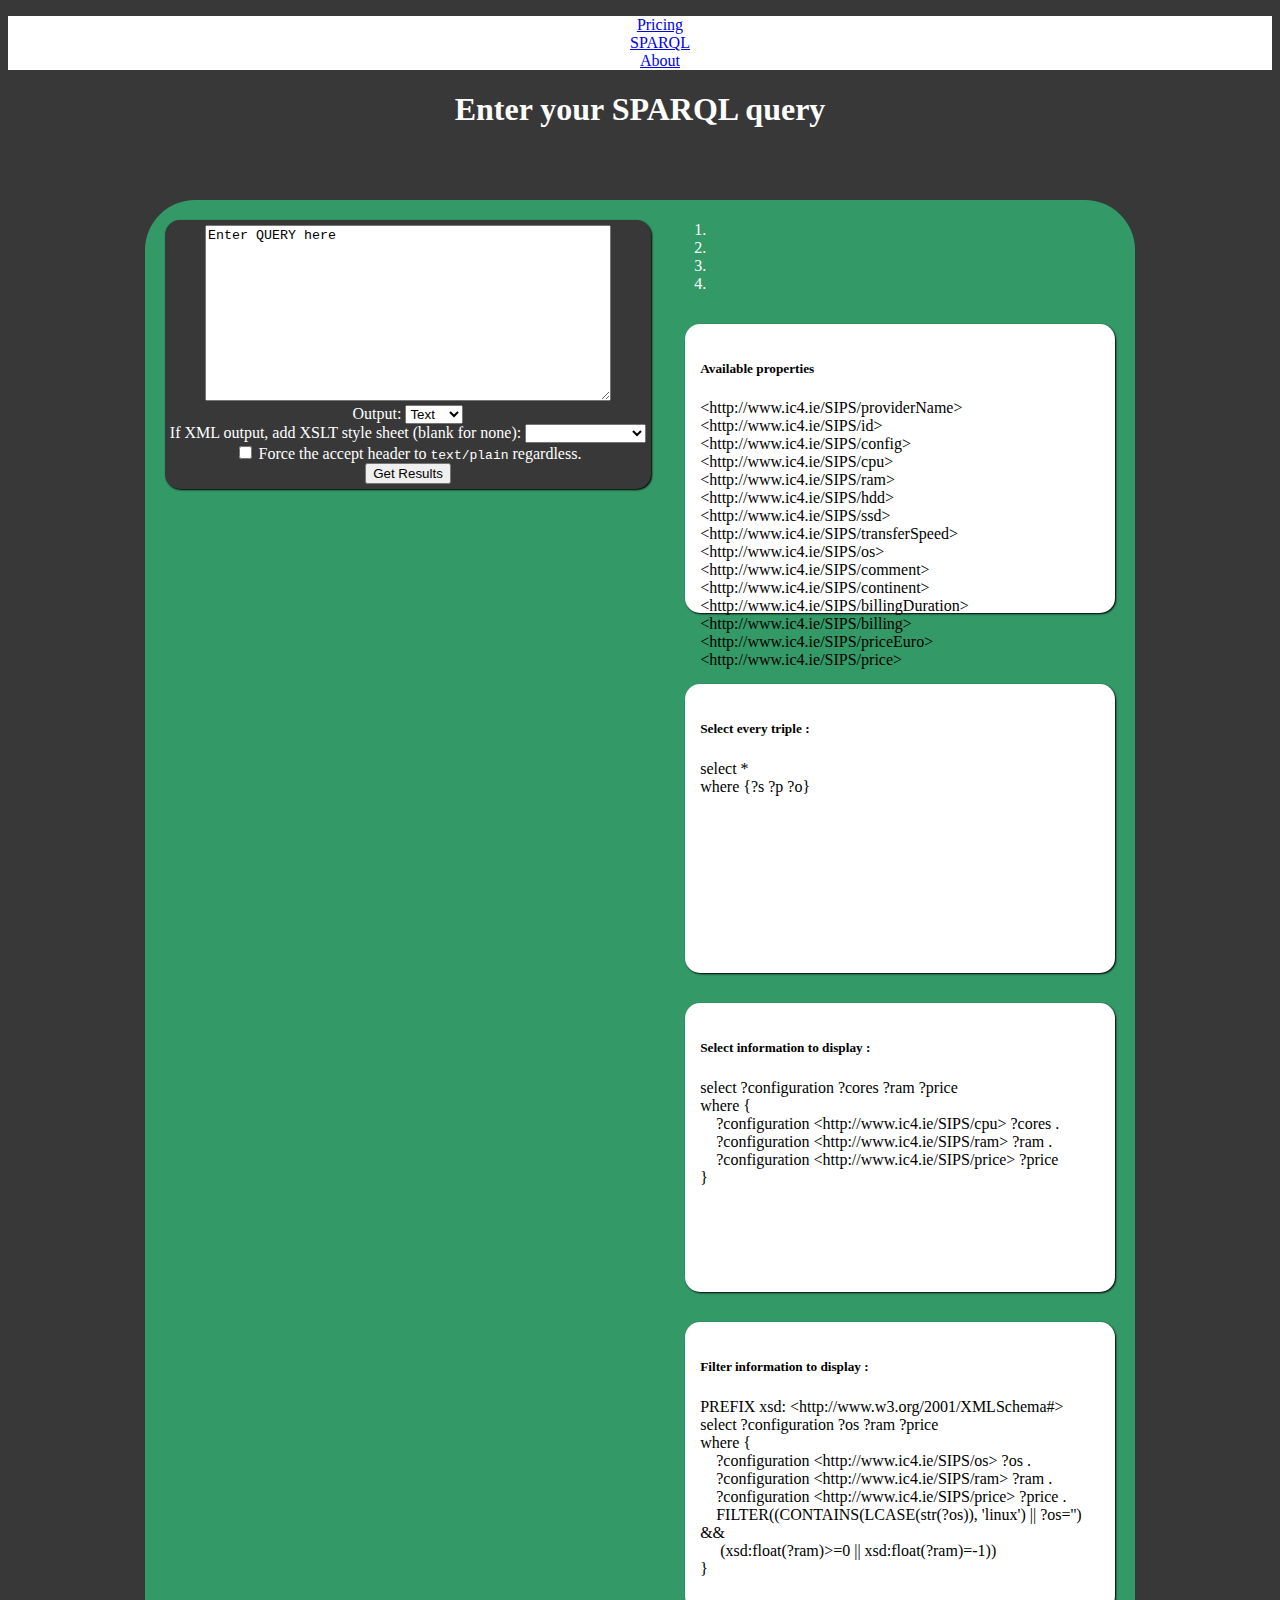
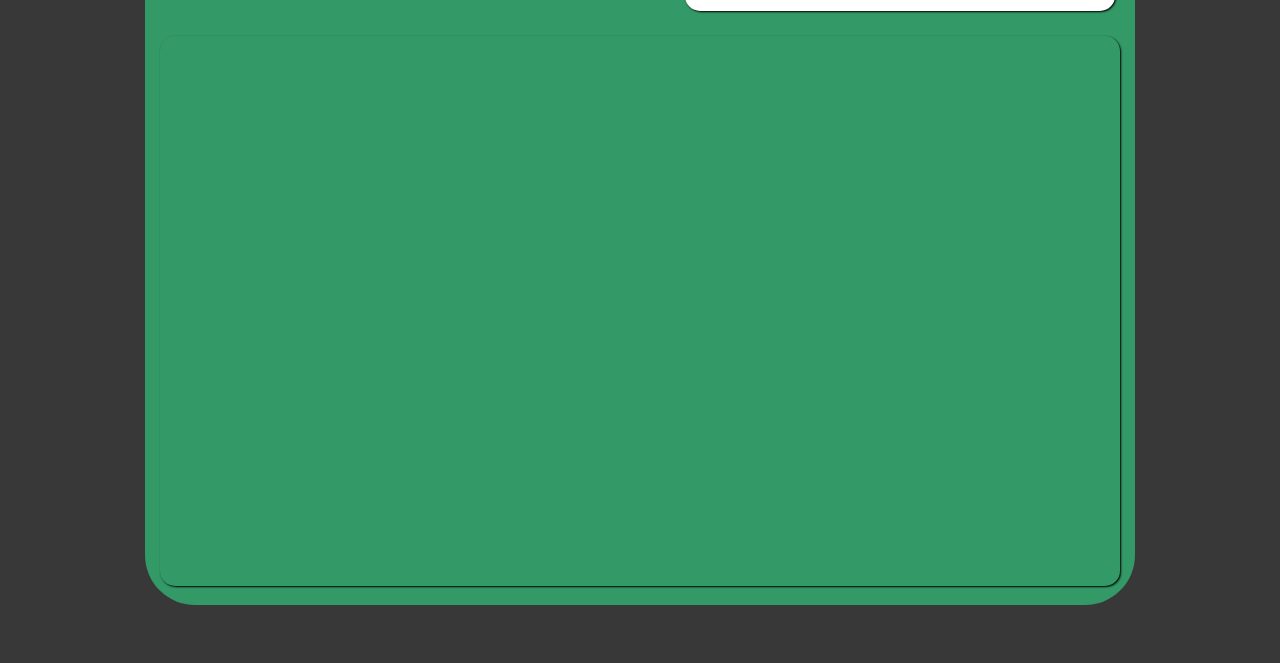
==== endpoint.html @ ef442758 "finished modal" ====
<!DOCTYPE html>
<html>
    <head>
	<meta name="viewport" content="width=device-width, initial-scale=1.0">
        <title>SIPS Endpoint</title>
		<link href="css/bootstrap.min.css" rel="stylesheet" media="screen">
		<link href="css/style.css" rel="stylesheet" media="screen">
    </head>
	<body onload="onLoad()">
		<script src="https://ajax.googleapis.com/ajax/libs/jquery/2.1.3/jquery.min.js"></script>
		<script src="js/bootstrap.min.js"></script>
		<script src="js/endpoint.js"></script>
		
		<ul class="nav nav-pills">
		  <li role="presentation"><a href="index.html">Pricing</a></li>
		  <li role="presentation" class="active"><a id="sparqlA" href="#">SPARQL</a></li>
		  <li role="presentation"><a id="buttonModal" href="#">About</a></li>
		</ul>
		
		<div id="aboutModal" class="modal">
		  <div class="modal-content">
			<div class="modal-header">
				<span id="closeModal" class="close">x</span>
				<h2 id="modal-title">About the Semantic IaaS Pricing Service</h2>
			</div>
			<p id="modal-text">
				Some independent sources provide an interface for comparing the prices and specifications of IaaS offerings across multiple cloud providers.<br/>
				However, these services are intended for consumption by human operators. SIPS, the <b>Semantic IaaS Pricing Service</b>, provides an online catalogue of IaaS offerings that updates itself automatically and can be queried using semantic web technologies such as SPARQL. For example, the service would allow the following query, expressed as SPARQL, to be answered: "what virtual machine offerings are available on an hourly basis in Europe", and the result would indicate available offerings, pricing and terms of usage.<br/>
				A microservice architecture is used where a proxy service is implemented for each available cloud provider. Web-crawlers with Selenium are also used. These are responsible for gathering up-to-date pricing and terms of service information using web scrapers. Semantic querying is implemented using the Jena open source semantic web framework.<br/>
				A web-front end is provided that allows users to consume the service using their web browsers.
			</p>
		  </div>
		</div>
		
		<h1> Enter your SPARQL query </h1>
		
		<div id="green-part">
			<div id="sliders">
				<form id="sparql-form" action="" method="GET" accept-charset="UTF-8" onsubmit="doSubmit();">
					<textarea name="query" cols="70" rows="10" style="width : 400px; height : 170px;" onfocus="if(this.value==this.defaultValue)this.value='';" onblur="if(this.value=='')this.value=this.defaultValue;">Enter QUERY here</textarea>
					<br>

					Output: <select name="output">
						<option value="text">Text</option>
						<option value="json">JSON</option>
						<option value="xml">XML</option>
						<option value="csv">CSV</option>
						<option value="tsv">TSV</option>
					</select>
					<br>
					If XML output, add XSLT style sheet (blank for none): 
					<select name="stylesheet">
						<option value=""></option>
						<option value="/xml-to-html.xsl">xml-to-html</option>
						<option value="/xml-to-html-links.xsl">xml-to-html-links</option>
						<option value="/xml-to-html-plain.xsl">xml-to-html-plain</option>
					</select>
					<br>
					<input name="force-accept" value="text/plain" type="checkbox">
					Force the accept header to <tt>text/plain</tt> regardless.
					<br>
					<input value="Get Results" type="submit">
				</form>
			</div>
			<div id="myCarousel" class="carousel slide" data-ride="carousel">
				<!-- Indicators -->
				<ol class="carousel-indicators">
					<li data-target="#myCarousel" data-slide-to="0" class="active"></li>
					<li data-target="#myCarousel" data-slide-to="1"></li>
					<li data-target="#myCarousel" data-slide-to="2"></li>
					<li data-target="#myCarousel" data-slide-to="3"></li>
				</ol>

				<!-- Wrapper for slides -->
				<div class="carousel-inner" role="listbox">
					<div class="item active">
						<div class = "config left form-based-height">
							<h5>Available properties</h5>
							<p>
								&lt;http://www.ic4.ie/SIPS/providerName&gt;<br/>
								&lt;http://www.ic4.ie/SIPS/id&gt;<br/>
								&lt;http://www.ic4.ie/SIPS/config&gt;<br/>
								&lt;http://www.ic4.ie/SIPS/cpu&gt;<br/>
								&lt;http://www.ic4.ie/SIPS/ram&gt;<br/>
								&lt;http://www.ic4.ie/SIPS/hdd&gt;<br/>
								&lt;http://www.ic4.ie/SIPS/ssd&gt;<br/>
								&lt;http://www.ic4.ie/SIPS/transferSpeed&gt;<br/>
								&lt;http://www.ic4.ie/SIPS/os&gt;<br/>
								&lt;http://www.ic4.ie/SIPS/comment&gt;<br/>
								&lt;http://www.ic4.ie/SIPS/continent&gt;<br/>
								&lt;http://www.ic4.ie/SIPS/billingDuration&gt;<br/>
								&lt;http://www.ic4.ie/SIPS/billing&gt;<br/>
								&lt;http://www.ic4.ie/SIPS/priceEuro&gt;<br/>
								&lt;http://www.ic4.ie/SIPS/price&gt;<br/>
							</p>
						</div>
					</div>

					<div class="item">
						<div class="config left form-based-height">
							<h5>Select every triple :</h5>
							<p>select *<br/>where {?s ?p ?o}</p>
						</div>
					</div>

					<div class="item">
						<div class="config left form-based-height">
							<h5>Select information to display :</h5>
							<p>
								select ?configuration ?cores ?ram ?price<br/>
								where {<br/>
									&nbsp;&nbsp;&nbsp;&nbsp;?configuration &lt;http://www.ic4.ie/SIPS/cpu&gt; ?cores .<br/>
									&nbsp;&nbsp;&nbsp;&nbsp;?configuration &lt;http://www.ic4.ie/SIPS/ram&gt; ?ram .<br/>
									&nbsp;&nbsp;&nbsp;&nbsp;?configuration &lt;http://www.ic4.ie/SIPS/price&gt; ?price<br/>
								}
							</p>
						</div>
					</div>

					<div class="item">
						<div class="config left form-based-height">
							<h5>Filter information to display :</h5>
							<p>
								PREFIX xsd: &lt;http://www.w3.org/2001/XMLSchema#&gt;<br/>
								select ?configuration ?os ?ram ?price<br/>
								where {<br/>
									&nbsp;&nbsp;&nbsp;&nbsp;?configuration &lt;http://www.ic4.ie/SIPS/os&gt; ?os .<br/>
									&nbsp;&nbsp;&nbsp;&nbsp;?configuration &lt;http://www.ic4.ie/SIPS/ram&gt; ?ram .<br/>
									&nbsp;&nbsp;&nbsp;&nbsp;?configuration &lt;http://www.ic4.ie/SIPS/price&gt; ?price .<br/>
									&nbsp;&nbsp;&nbsp;&nbsp;FILTER((CONTAINS(LCASE(str(?os)), 'linux') || ?os='') &amp;&amp;<br/>
									&nbsp;&nbsp;&nbsp;&nbsp;&nbsp;(xsd:float(?ram)>=0 || xsd:float(?ram)=-1))<br/>
								}
							</p>
						</div>
					</div>
				</div>

				<!-- Left and right controls -->
				<a class="left carousel-control" href="#myCarousel" role="button" data-slide="prev">
					<span class="glyphicon glyphicon-chevron-left" aria-hidden="true"></span>
				</a>
				<a class="right carousel-control" href="#myCarousel" role="button" data-slide="next">
					<span class="glyphicon glyphicon-chevron-right" aria-hidden="true"></span>
				</a>
			</div>
			<div style="margin: 10px; position: relative;"><iframe allowfullscreen id="chart" frameborder="0" src="https://www.lucidchart.com/documents/embeddedchart/ba1f3931-fecc-4b2b-a912-5081e6975b89" id="xL_yYAgXFgEw"></iframe></div>
		</div>
		
	</body>
</html>
---- css/style.css ----
body {
	background: #383838;
	color : white;
	text-align : center;
}

ul {
	background-color : white;
}

#ex1Slider .slider-selection {
	background: #BABABA;
}

.left {
	text-align : left;
}

.carousel-control {
	top : 80%;
}

.not-displayed {
	display: none; /* Comment to display form*/
}

.form-group input, .form-group select {
	display : inline;
}

div .vertical{
	display : inline-block;
}

div .vertical img, div .vertical input{
	display : block;
}

#sliders{
	display : inline-block;
	text-align : center;
	background: #383838;
	border-radius: 15px;
	box-shadow: 1px 1px 2px black;
	padding : 5px;
	margin : 15px;
	vertical-align : top;
	min-width : 350px;
}

#chart {
	min-width : 350px;
	width : 100%;
	min-height : 550px;
	border-radius: 15px;
	box-shadow: 1px 1px 2px black;
	display : inline-block;
}

.slider{
	display : inline-block;
	margin : 15px;
}

#green-part {
	margin : 50px;
	display : inline-block;
	text-align : center;
	background : #339966;
	padding : 5px;
	border-radius: 50px;
}

#myCarousel {
	display : inline-block;
}

#table-configs {
	min-width : 80%;
	max-width : 80%;
	display : inline-block;
}

.config {
	background : white;
	border-radius: 15px;
	margin : 15px;
	padding : 15px;
	display : inline-block;
	color : black;
	box-shadow: 1px 1px 2px black;
}

.config .details {
	position:relative;
}

.config img{
	border-radius: 15px;
	background : white;
	box-shadow: 1px 1px 2px #aaa;
	height : 100px;
	width : 200px;
	margin : 15px;
}

#table-configs img{
	height : 45px;
	width : 90px;
}

.config #writtenPrice{
	font-size : 200%;
	font-weight: bold;
}

.config.left{
	width : 400px;
}

#serverError{
	color : red;
	font-weight: bold;
}

.addInfo {
	overflow-y: scroll;
	border-style : inset;
	padding : 15px;
	display:none;
	color : white;
	border-radius: 15px;
	background : #383838;
	position:absolute;
	width : 100%;
	height : 100%;
	top : 0;
	left : 0;
}

.tooltip {
	z-index: 0;
}

#modal-text {
	text-align: left;
}

.modal-header {
    padding: 2px 16px;
    background-color: #5cb85c;
    color: white;
	border-radius: 15px;
}

 /* The Modal (background) */
.modal {
	color: black;
    display: none; /* Hidden by default */
    position: fixed; /* Stay in place */
    z-index: 1; /* Sit on top */
    left: 0;
    top: 0;
    width: 100%; /* Full width */
    height: 100%; /* Full height */
    overflow: auto; /* Enable scroll if needed */
    background-color: rgb(0,0,0); /* Fallback color */
    background-color: rgba(0,0,0,0.4); /* Black w/ opacity */
	margin-left: 0px;
}

/* Modal Content/Box */
.modal-content {
    background-color: #fefefe;
    margin: 15% auto; /* 15% from the top and centered */
    padding: 20px;
    border: 1px solid #888;
    width: 80%; /* Could be more or less, depending on screen size */
	 box-shadow: 0 4px 8px 0 rgba(0,0,0,0.2),0 6px 20px 0 rgba(0,0,0,0.19);
    -webkit-animation-name: animatetop;
    -webkit-animation-duration: 0.4s;
    animation-name: animatetop;
    animation-duration: 0.4s
}

/* The Close Button */
.close {
    color: #aaa;
    float: right;
    font-size: 28px;
    font-weight: bold;
}

.close:hover,
.close:focus {
    color: black;
    text-decoration: none;
    cursor: pointer;
}

/* Add Animation */
@-webkit-keyframes animatetop {
    from {top: -300px; opacity: 0}
    to {top: 0; opacity: 1}
}

@keyframes animatetop {
    from {top: -300px; opacity: 0}
    to {top: 0; opacity: 1}
}
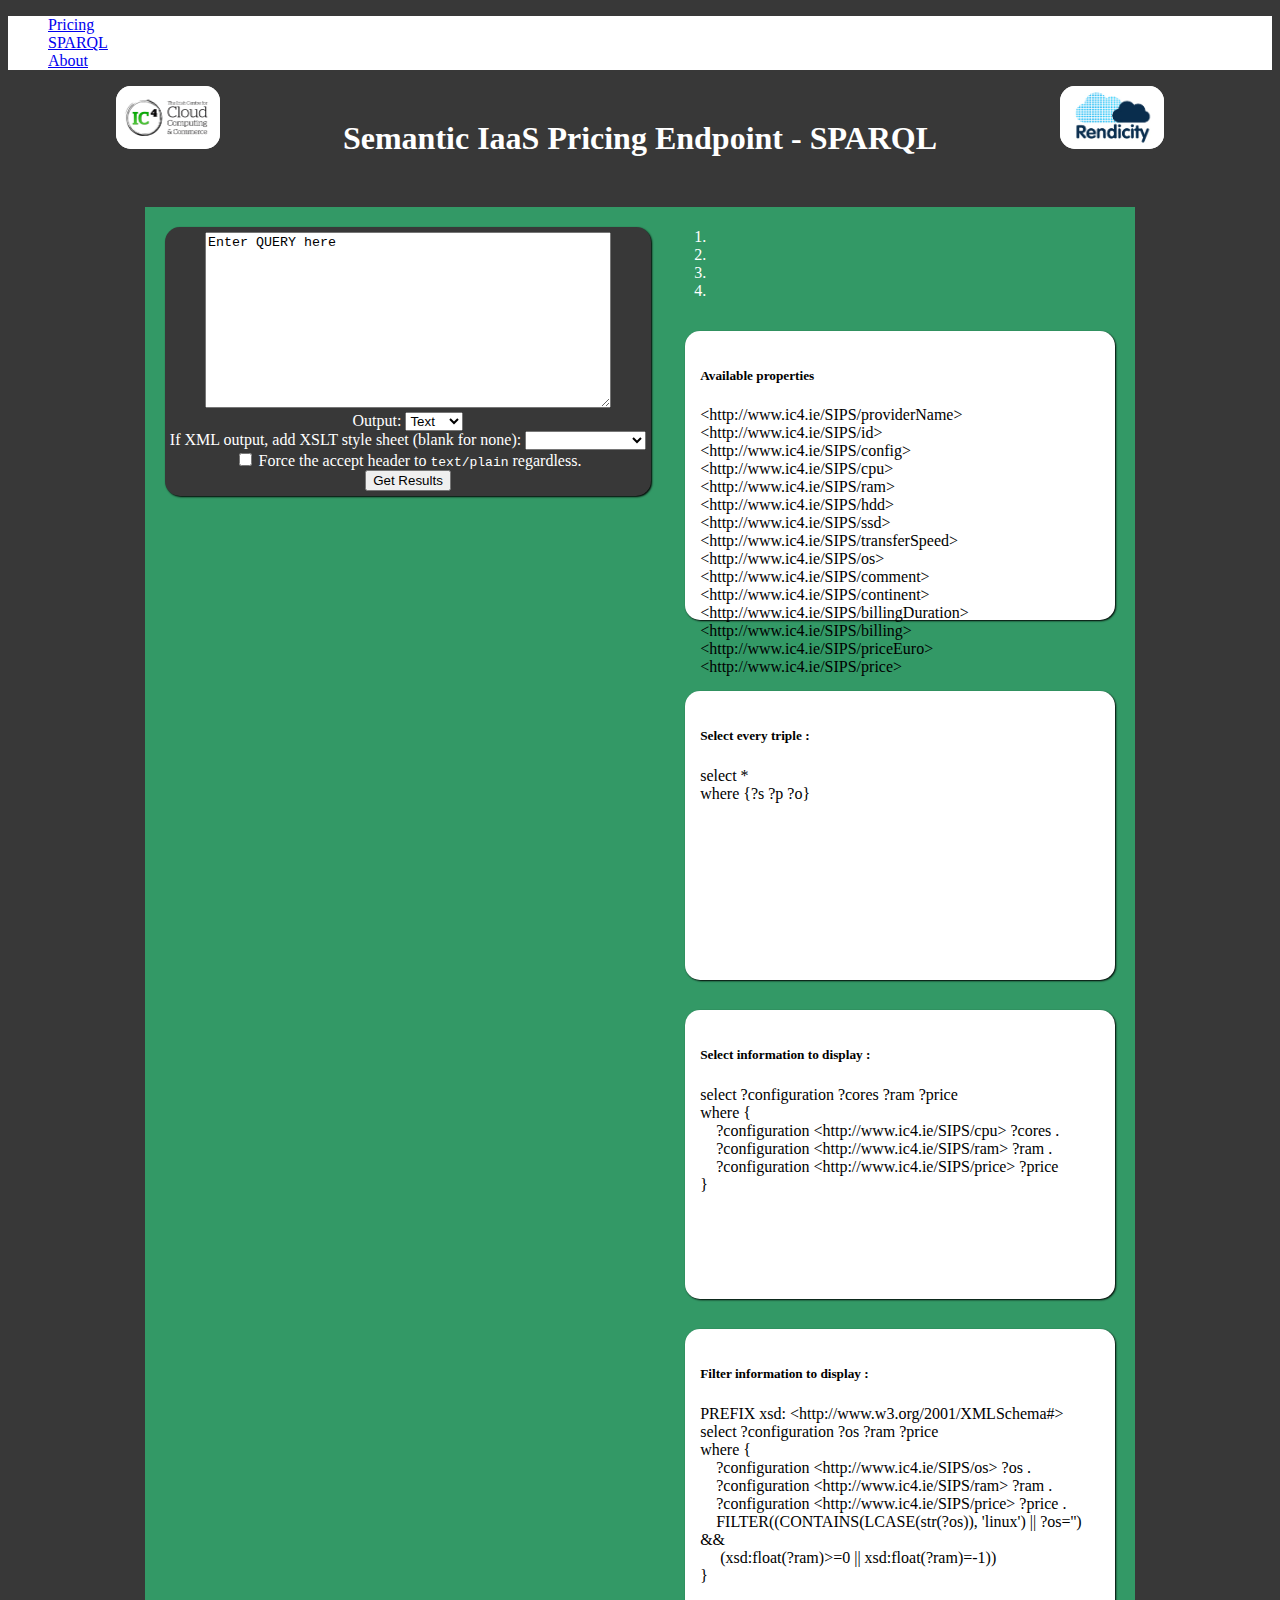
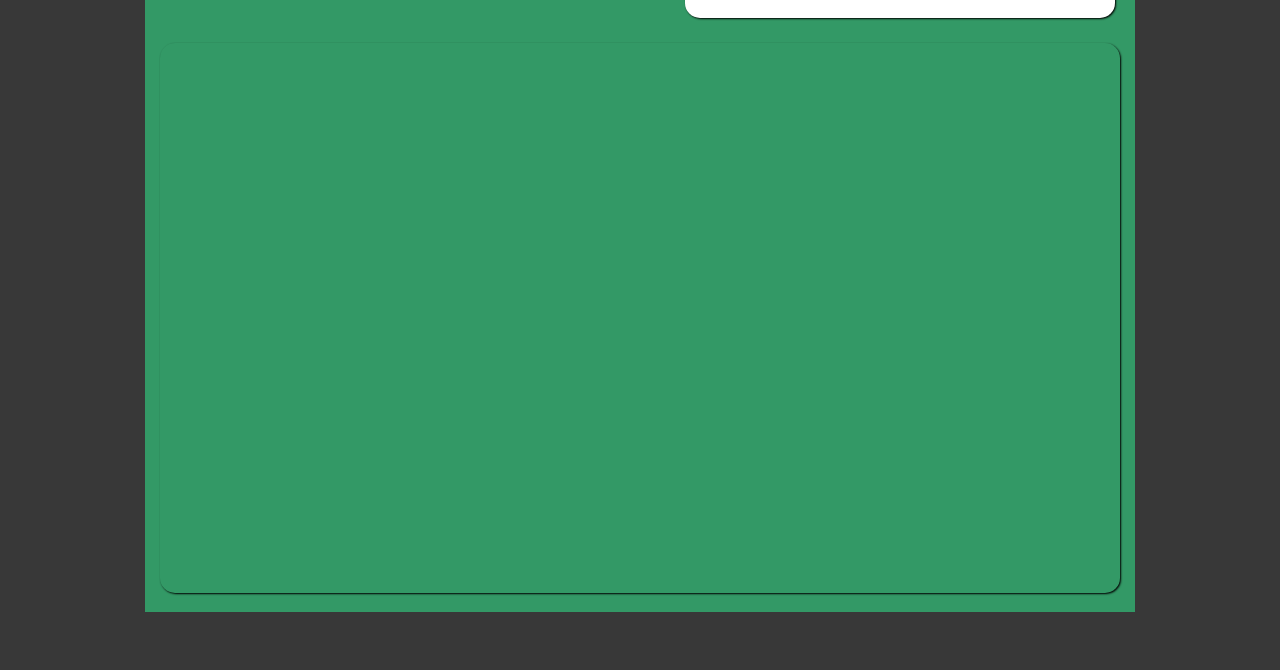
==== commit 1aaab920: "added date management" ====
--- a/endpoint.html
+++ b/endpoint.html
@@ -32,7 +32,11 @@
 		  </div>
 		</div>
 		
-		<h1> Enter your SPARQL query </h1>
+		<div id="title-div">
+			<div class="img-div"><a href="http://www.ic4.ie/"><img class="logo" src="img/IC4.png"></a></div>
+			<div class="h1-div"><h1>Semantic IaaS Pricing Endpoint - SPARQL</h1></div>
+			<div class="img-div"><a href="http://www.rendicity.com/"><img class="logo" src="img/Rendicity.png"></a></div>
+		</div>
 		
 		<div id="green-part">
 			<div id="sliders">
--- a/css/style.css
+++ b/css/style.css
@@ -8,12 +8,44 @@
 	background-color : white;
 }
 
+#title-div > div {
+	display: inline-block;
+    text-align: center;
+}
+
+#title-div > .img-div {
+	display: inline-block;
+    text-align: center;
+	width:25%;
+}
+
+#title-div > .h1-div {
+	display: inline-block;
+    text-align: center;
+	width:49%;
+}
+
+h1 {
+	display : inline;
+}
+
 #ex1Slider .slider-selection {
 	background: #BABABA;
 }
 
 .left {
 	text-align : left;
+}
+
+.alt-img {
+	display: none;
+}
+
+.logo {
+	width : 33%;
+	height : 33%;
+	background-color : white;
+	border-radius : 15px;
 }
 
 .carousel-control {
@@ -59,6 +91,7 @@
 
 .slider{
 	display : inline-block;
+	vertical-align: top;
 	margin : 15px;
 }
 
@@ -68,7 +101,7 @@
 	text-align : center;
 	background : #339966;
 	padding : 5px;
-	border-radius: 50px;
+	//border-radius: 50px;
 }
 
 #myCarousel {
@@ -142,8 +175,16 @@
 	z-index: 0;
 }
 
-#modal-text {
+#modal-text, #modal-date, ul {
 	text-align: left;
+}
+
+.config-date {
+	display:none;
+}
+
+#print-div a {
+	margin : 10px;
 }
 
 .modal-header {
@@ -169,10 +210,14 @@
 	margin-left: 0px;
 }
 
+.displayed {
+	display: block;
+}
+
 /* Modal Content/Box */
 .modal-content {
     background-color: #fefefe;
-    margin: 15% auto; /* 15% from the top and centered */
+    margin: 3% auto; /* 15% from the top and centered */
     padding: 20px;
     border: 1px solid #888;
     width: 80%; /* Could be more or less, depending on screen size */
@@ -207,4 +252,8 @@
 @keyframes animatetop {
     from {top: -300px; opacity: 0}
     to {top: 0; opacity: 1}
+}
+
+.boxState {
+	display : none;
 }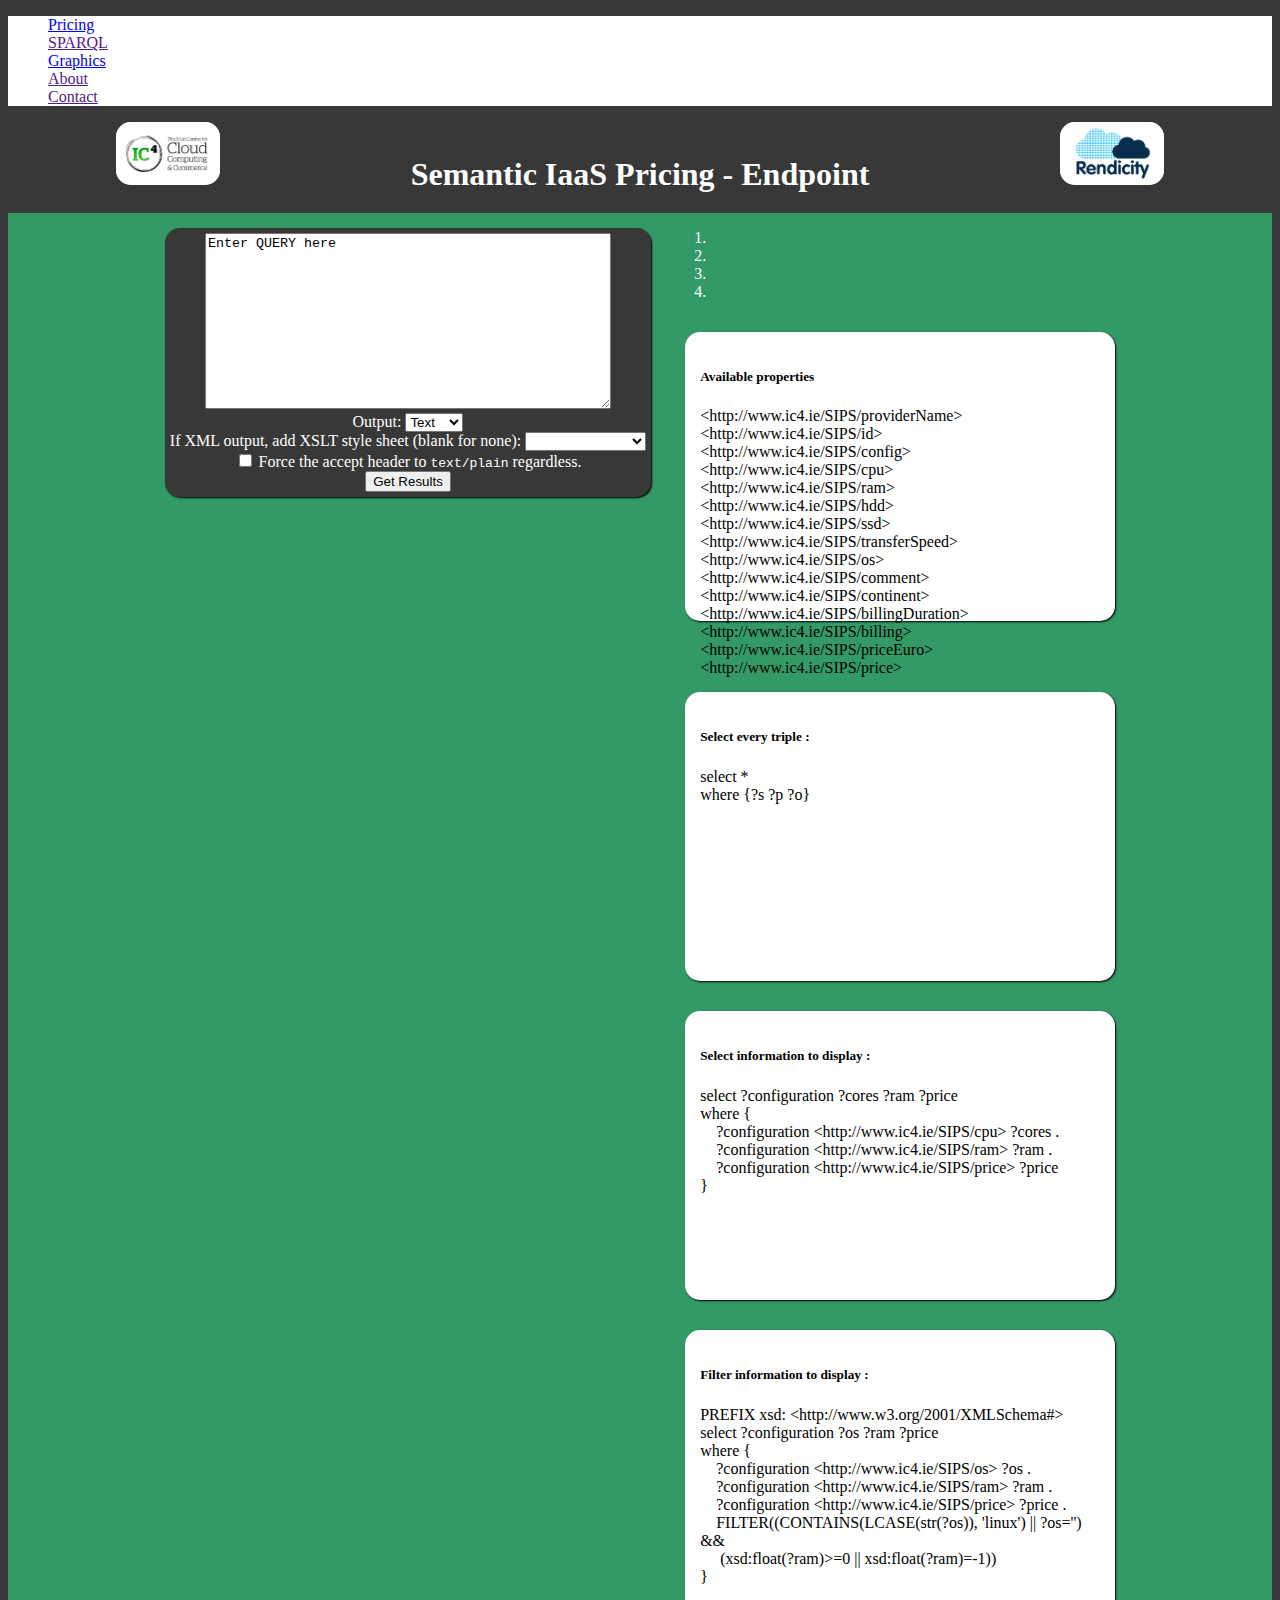
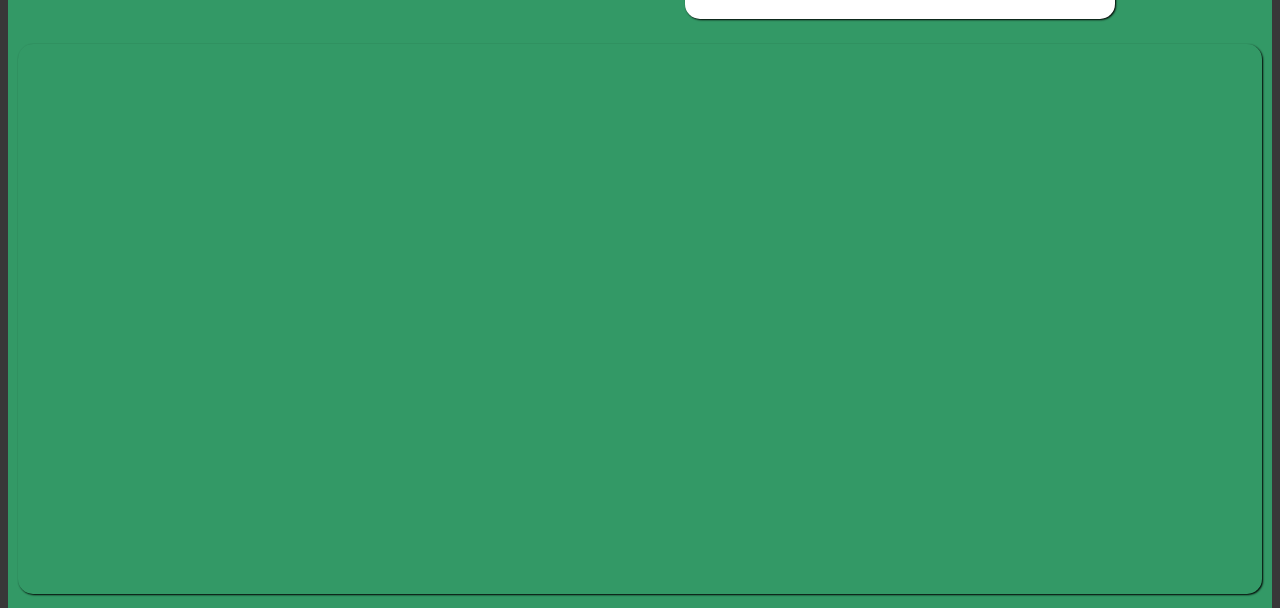
==== commit 8c5fa44e: "added contactModal and GoogleDoc iframe, mooved date to configuration" ====
--- a/endpoint.html
+++ b/endpoint.html
@@ -9,12 +9,15 @@
 	<body onload="onLoad()">
 		<script src="https://ajax.googleapis.com/ajax/libs/jquery/2.1.3/jquery.min.js"></script>
 		<script src="js/bootstrap.min.js"></script>
+		<script src="js/main.js"></script>
 		<script src="js/endpoint.js"></script>
 		
 		<ul class="nav nav-pills">
 		  <li role="presentation"><a href="index.html">Pricing</a></li>
-		  <li role="presentation" class="active"><a id="sparqlA" href="#">SPARQL</a></li>
-		  <li role="presentation"><a id="buttonModal" href="#">About</a></li>
+		  <li role="presentation" class="active"><a id="sparqlA" href="">SPARQL</a></li>
+		  <li role="presentation"><a href="stats.html">Graphics</a></li>
+		  <li role="presentation"><a id="buttonModal" href="">About</a></li>
+		  <li role="presentation"><a id="buttonContactModal" href="">Contact</a></li>
 		</ul>
 		
 		<div id="aboutModal" class="modal">
@@ -32,9 +35,68 @@
 		  </div>
 		</div>
 		
+		<div id="contactModal" class="modal">
+		  <div class="modal-content">
+			<div class="modal-header">
+				<span id="closeContactModal" class="close">x</span>
+				<h2 id="modal-title">Contact us</h2>
+			</div>
+			<p id="modal-text">
+				<br/>
+				For enquiries about the project, please <a href="http://www.ic4.ie/contact">contact a member of the IC4</a>.<br/>
+				<br/>
+				If you are a provider and want to communicate your configurations, please direct an email to <a href="mailto:romain.queraud@etudiant.mines-nantes.fr">romain.queraud@etudiant.mines-nantes.fr</a>.<br/>
+				For each configurations, please provide information such as :
+				<ul>
+					<li>Provider Name (eg: CloudIC4)</li>
+					<li>Configuration Name (eg: Large - number 3)</li>
+					<li>Cpu Number (eg: 1)</li>
+					<li>Ram Capacity in GB (eg: 0.512 or 2)</li>
+					<li>Hdd Capacity in GB (eg: 40)</li>
+					<li>Ssd Capacity in GB (eg: 40)</li>
+					<li>Transfer Speed in TB (eg: 3)</li>
+					<li>Os (eg: Linux or Windows)</li>
+					<li>The currency you use (eg: Euro)</li>
+					<li>The country in which is hosted this configuration (eg: Ireland)</li>
+					<li>Additional comments you may have (eg: 10% discount on the first server)</li>
+					<li>The price in Dollar (eg: 11.36)</li>
+					<li>The date (eg: 10th August 2016)</li>
+					<li>This is a dedicated server (eg: true or false)</li>
+				</ul>
+				Please also provide general information about your service :
+				<ul>
+					<li>Provider Name</li>
+					<li>The currency you use</li>
+					<li>The number of configurations your have</li>
+					<li>The list of countries/continents in which you host the service</li>
+					<li>Your minimum billing period (minutes ? hour ? month ?)</li>
+					<li>Do you provide a free trial period ?</li>
+					<li>Do you have a phone support ?</li>
+					<li>Do you have a 24/7 support ?</li>
+					<li>Do you allow your users to have multiple IP addresses ?</li>
+					<li>Do you provide a web interface to manage your service</li>
+					<li>Do resources increase automatically if needed ?</li>
+					<li>Can the customer changes the CPU speed ?</li>
+					<li>Do you have an api ?</li>
+					<li>Do the customer can completely configure his configuration ? (Or are they already defined ?)</li>
+					<li>Do you do automatic backups of user datas ?</li>
+					<li>Do you provide a payAsYouGo system ?</li>
+					<li>Do you provide a prepaid system ?</li>
+					<li>Can multiple users access the same account ?</li>
+					<li>Do you provide details about your security policy ?</li>
+					<li>Is your service accessible via ssh ?</li>
+					<li>Do you provide a 100% uptime guarantee ?</li>
+					<li>Do you provide dedicated servers ?</li>
+					<li>Is it possible to pay via Paypal ?</li>
+					<li>Do you have a specific policy regarding environment ?</li>
+				</ul>
+			</p>
+		  </div>
+		</div>
+		
 		<div id="title-div">
 			<div class="img-div"><a href="http://www.ic4.ie/"><img class="logo" src="img/IC4.png"></a></div>
-			<div class="h1-div"><h1>Semantic IaaS Pricing Endpoint - SPARQL</h1></div>
+			<div class="h1-div"><h1>Semantic IaaS Pricing - Endpoint</h1></div>
 			<div class="img-div"><a href="http://www.rendicity.com/"><img class="logo" src="img/Rendicity.png"></a></div>
 		</div>
 		
--- a/css/style.css
+++ b/css/style.css
@@ -1,7 +1,12 @@
+html{
+	height:100%;
+}
+
 body {
 	background: #383838;
 	color : white;
 	text-align : center;
+	height:100%;
 }
 
 ul {
@@ -96,12 +101,12 @@
 }
 
 #green-part {
-	margin : 50px;
+	margin-top : 20px;
 	display : inline-block;
 	text-align : center;
 	background : #339966;
-	padding : 5px;
 	//border-radius: 50px;
+	width:100%;
 }
 
 #myCarousel {
@@ -122,6 +127,7 @@
 	display : inline-block;
 	color : black;
 	box-shadow: 1px 1px 2px black;
+	//resize: both;
 }
 
 .config .details {
@@ -186,6 +192,15 @@
 #print-div a {
 	margin : 10px;
 }
+
+.graphics {
+	padding : 0px;
+	margin : 0px;
+	margin-top : 15px;
+	margin-bottom : 15px;
+}
+
+/**************** Modal ***************/
 
 .modal-header {
     padding: 2px 16px;
@@ -208,6 +223,11 @@
     background-color: rgb(0,0,0); /* Fallback color */
     background-color: rgba(0,0,0,0.4); /* Black w/ opacity */
 	margin-left: 0px;
+	text-align:left;
+}
+
+.modal h2 {
+	text-align: center;
 }
 
 .displayed {
@@ -254,6 +274,68 @@
     to {top: 0; opacity: 1}
 }
 
+/**************************************/
+
+/************Left - menu***************/
+
+/* Style page content - use this if you want to push the page content to the right when you open the side navigation */
+#main {
+    transition: margin-left .5s;
+	position:relative;
+	float:left;
+	width:100%;
+	transition:0.5s;
+}
+
+ /* The side navigation menu */
+.sidenav {
+    //height: 100%; /* 100% Full-height */
+    width: 0%; /* 0 width - change this with JavaScript */
+	position:relative;
+    z-index: 0; /* Stay on top */
+    margin-top: 20px;
+    left: 0;
+    background-color: white;
+    overflow-x: hidden; /* Disable horizontal scroll */
+    padding-top: 10px; /* Place content 60px from the top */
+    transition: 0.5s; /* 0.5 second transition effect to slide in the sidenav */
+	float:left;
+	text-align:left;
+	color:black;
+}
+
+/* The navigation menu links */
+.sidenav p {
+    text-decoration: none;
+    font-size: 25px;
+    color: #818181;
+    display: inline-block;
+    transition: 0.3s;
+	margin:0px;
+}
+
+/* When you mouse over the navigation links, change their color */
+.sidenav a:hover, .offcanvas a:focus{
+    color: #f1f1f1;
+}
+
+/* Position and style the close button (top right corner) */
+.closebtn {
+    position: absolute;
+    top: 0;
+    right: 25px;
+    font-size: 36px !important;
+    margin-left: 50px;
+}
+
+/* On smaller screens, where height is less than 450px, change the style of the sidenav (less padding and a smaller font size) */
+@media screen and (max-height: 450px) {
+    .sidenav {padding-top: 15px;}
+    .sidenav a {font-size: 18px;}
+}
+
+/**************************************/
+
 .boxState {
 	display : none;
 }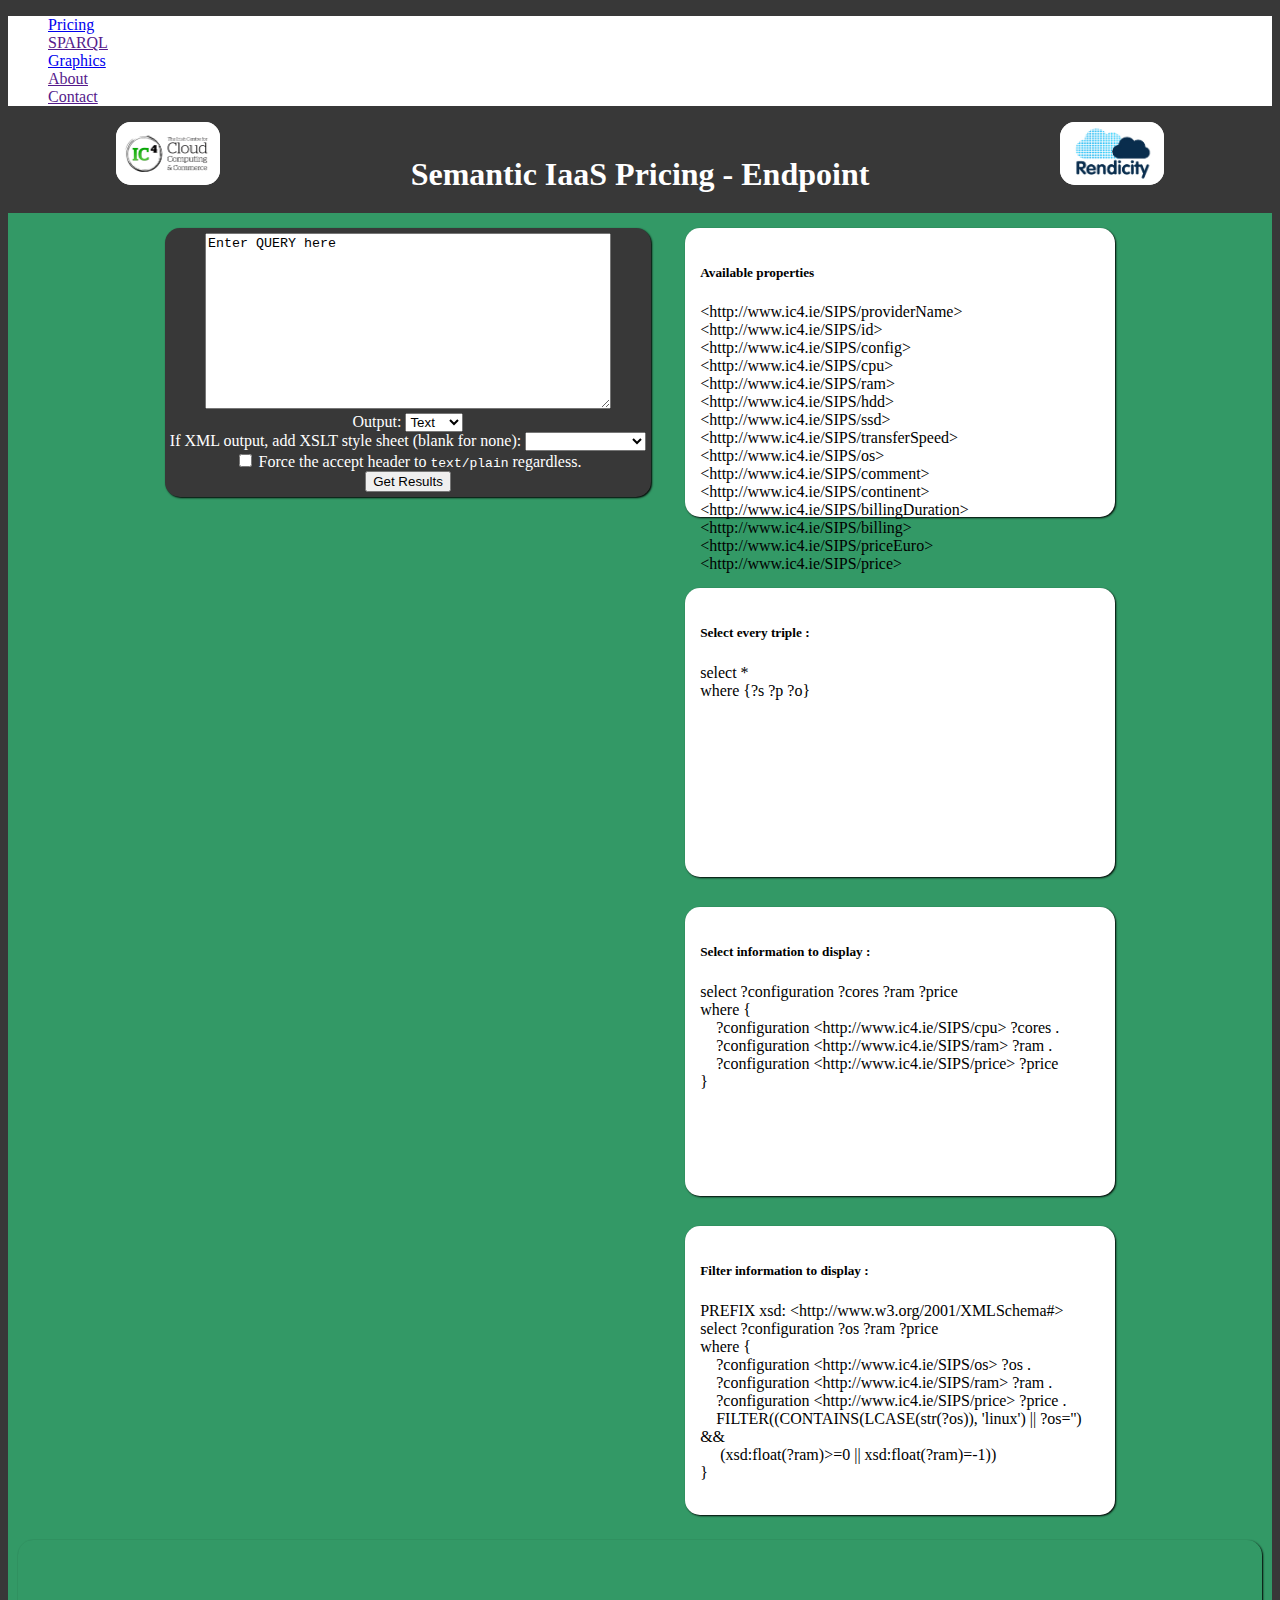
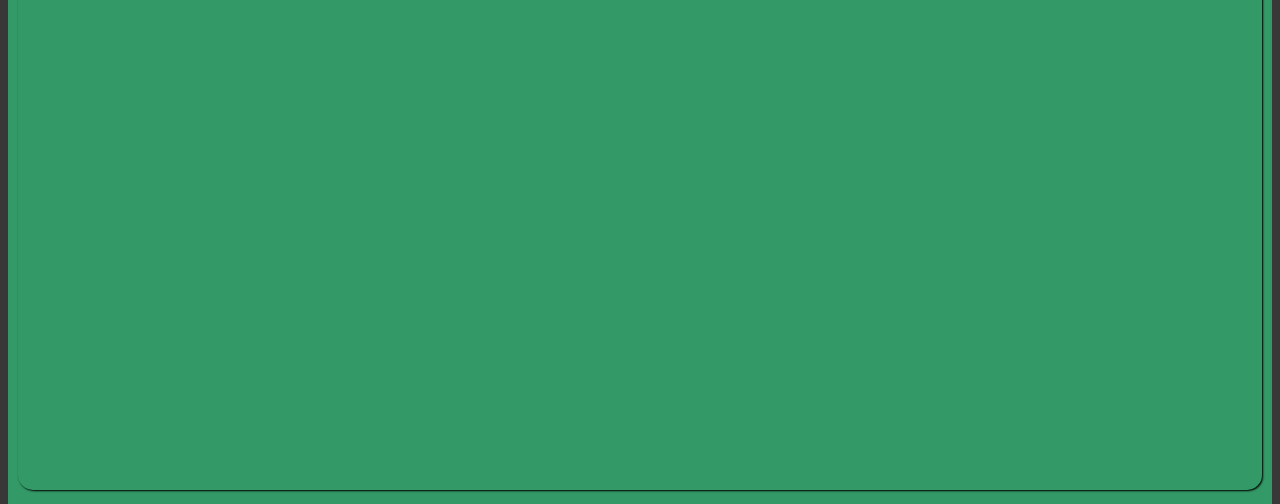
==== commit 1deb74f4: "minor modifications" ====
--- a/endpoint.html
+++ b/endpoint.html
@@ -2,9 +2,10 @@
 <html>
     <head>
 	<meta name="viewport" content="width=device-width, initial-scale=1.0">
-        <title>SIPS Endpoint</title>
+        <title>SIPS - Endpoint</title>
 		<link href="css/bootstrap.min.css" rel="stylesheet" media="screen">
 		<link href="css/style.css" rel="stylesheet" media="screen">
+		<link href="css/print.css" rel="stylesheet" media="print">
     </head>
 	<body onload="onLoad()">
 		<script src="https://ajax.googleapis.com/ajax/libs/jquery/2.1.3/jquery.min.js"></script>
@@ -22,16 +23,7 @@
 		
 		<div id="aboutModal" class="modal">
 		  <div class="modal-content">
-			<div class="modal-header">
-				<span id="closeModal" class="close">x</span>
-				<h2 id="modal-title">About the Semantic IaaS Pricing Service</h2>
-			</div>
-			<p id="modal-text">
-				Some independent sources provide an interface for comparing the prices and specifications of IaaS offerings across multiple cloud providers.<br/>
-				However, these services are intended for consumption by human operators. SIPS, the <b>Semantic IaaS Pricing Service</b>, provides an online catalogue of IaaS offerings that updates itself automatically and can be queried using semantic web technologies such as SPARQL. For example, the service would allow the following query, expressed as SPARQL, to be answered: "what virtual machine offerings are available on an hourly basis in Europe", and the result would indicate available offerings, pricing and terms of usage.<br/>
-				A microservice architecture is used where a proxy service is implemented for each available cloud provider. Web-crawlers with Selenium are also used. These are responsible for gathering up-to-date pricing and terms of service information using web scrapers. Semantic querying is implemented using the Jena open source semantic web framework.<br/>
-				A web-front end is provided that allows users to consume the service using their web browsers.
-			</p>
+			<iframe width="100%" height="1000"src="https://docs.google.com/document/d/1WlmQeKL3xKYci2DQszTRry3LFScDZsnTF67cheotWLk/pub?embedded=true"></iframe>
 		  </div>
 		</div>
 		
@@ -94,6 +86,7 @@
 		  </div>
 		</div>
 		
+		<div class="h1-print"><h1>Semantic IaaS Pricing - Endpoint</h1></div>
 		<div id="title-div">
 			<div class="img-div"><a href="http://www.ic4.ie/"><img class="logo" src="img/IC4.png"></a></div>
 			<div class="h1-div"><h1>Semantic IaaS Pricing - Endpoint</h1></div>
@@ -129,18 +122,10 @@
 				</form>
 			</div>
 			<div id="myCarousel" class="carousel slide" data-ride="carousel">
-				<!-- Indicators -->
-				<ol class="carousel-indicators">
-					<li data-target="#myCarousel" data-slide-to="0" class="active"></li>
-					<li data-target="#myCarousel" data-slide-to="1"></li>
-					<li data-target="#myCarousel" data-slide-to="2"></li>
-					<li data-target="#myCarousel" data-slide-to="3"></li>
-				</ol>
-
 				<!-- Wrapper for slides -->
 				<div class="carousel-inner" role="listbox">
 					<div class="item active">
-						<div class = "config left form-based-height">
+						<div class = "config instruction left form-based-height">
 							<h5>Available properties</h5>
 							<p>
 								&lt;http://www.ic4.ie/SIPS/providerName&gt;<br/>
@@ -163,14 +148,14 @@
 					</div>
 
 					<div class="item">
-						<div class="config left form-based-height">
+						<div class="config  instruction left form-based-height">
 							<h5>Select every triple :</h5>
 							<p>select *<br/>where {?s ?p ?o}</p>
 						</div>
 					</div>
 
 					<div class="item">
-						<div class="config left form-based-height">
+						<div class="config instruction left form-based-height">
 							<h5>Select information to display :</h5>
 							<p>
 								select ?configuration ?cores ?ram ?price<br/>
@@ -184,7 +169,7 @@
 					</div>
 
 					<div class="item">
-						<div class="config left form-based-height">
+						<div class="config instruction left form-based-height">
 							<h5>Filter information to display :</h5>
 							<p>
 								PREFIX xsd: &lt;http://www.w3.org/2001/XMLSchema#&gt;<br/>
@@ -209,7 +194,8 @@
 					<span class="glyphicon glyphicon-chevron-right" aria-hidden="true"></span>
 				</a>
 			</div>
-			<div style="margin: 10px; position: relative;"><iframe allowfullscreen id="chart" frameborder="0" src="https://www.lucidchart.com/documents/embeddedchart/ba1f3931-fecc-4b2b-a912-5081e6975b89" id="xL_yYAgXFgEw"></iframe></div>
+			<img id="ontology-image" src="img/Ontology.png">
+			<div id="lucid-chart" style="margin: 10px; position: relative;"><iframe allowfullscreen id="chart" frameborder="0" src="https://www.lucidchart.com/documents/embeddedchart/ba1f3931-fecc-4b2b-a912-5081e6975b89" id="xL_yYAgXFgEw"></iframe></div>
 		</div>
 		
 	</body>
--- a/css/style.css
+++ b/css/style.css
@@ -32,6 +32,10 @@
 
 h1 {
 	display : inline;
+}
+
+.h1-print {
+	display:none;
 }
 
 #ex1Slider .slider-selection {
@@ -198,6 +202,10 @@
 	margin : 0px;
 	margin-top : 15px;
 	margin-bottom : 15px;
+}
+
+#ontology-image{
+	display:none;
 }
 
 /**************** Modal ***************/
--- a/css/print.css
+++ b/css/print.css
@@ -0,0 +1,90 @@
+img {
+	display:none;
+}
+
+.not-displayed {
+	display: none;
+}
+
+.nav {
+	display: none;
+}
+
+#sliders {
+	display: none;
+}
+
+.h1-print {
+	display:inline;
+}
+
+.h1-div {
+	display: none;
+}
+
+.alt-img {
+	display: inline;
+}
+
+#title-div {
+	display : inline-block;
+}
+
+.img-div {
+	display : inline-block;
+}
+
+.logo {
+	display : inline-block;
+	width : 180px;
+	height : 100px;
+}
+
+.config {
+	display : block;
+	border-style: solid;
+	border-right-style: none;
+	border-left-style: none;
+	border-width: 2px;
+}
+
+.config p{
+	display : inline;
+}
+
+.boxState {
+	//display : inline;
+}
+
+.additional {
+	display: none;
+}
+
+.config p:before {
+    content: "\00BB";
+    margin-right: 6px;
+}
+
+#table-configs {
+	//display: none;
+}
+
+#mySidenav {
+	display: none;
+}
+
+.config-date{
+	display:block;
+}
+
+.modal{
+	display: none;
+}
+
+#lucid-chart {
+	display: none;
+}
+
+#ontology-image {
+	display: inline;
+}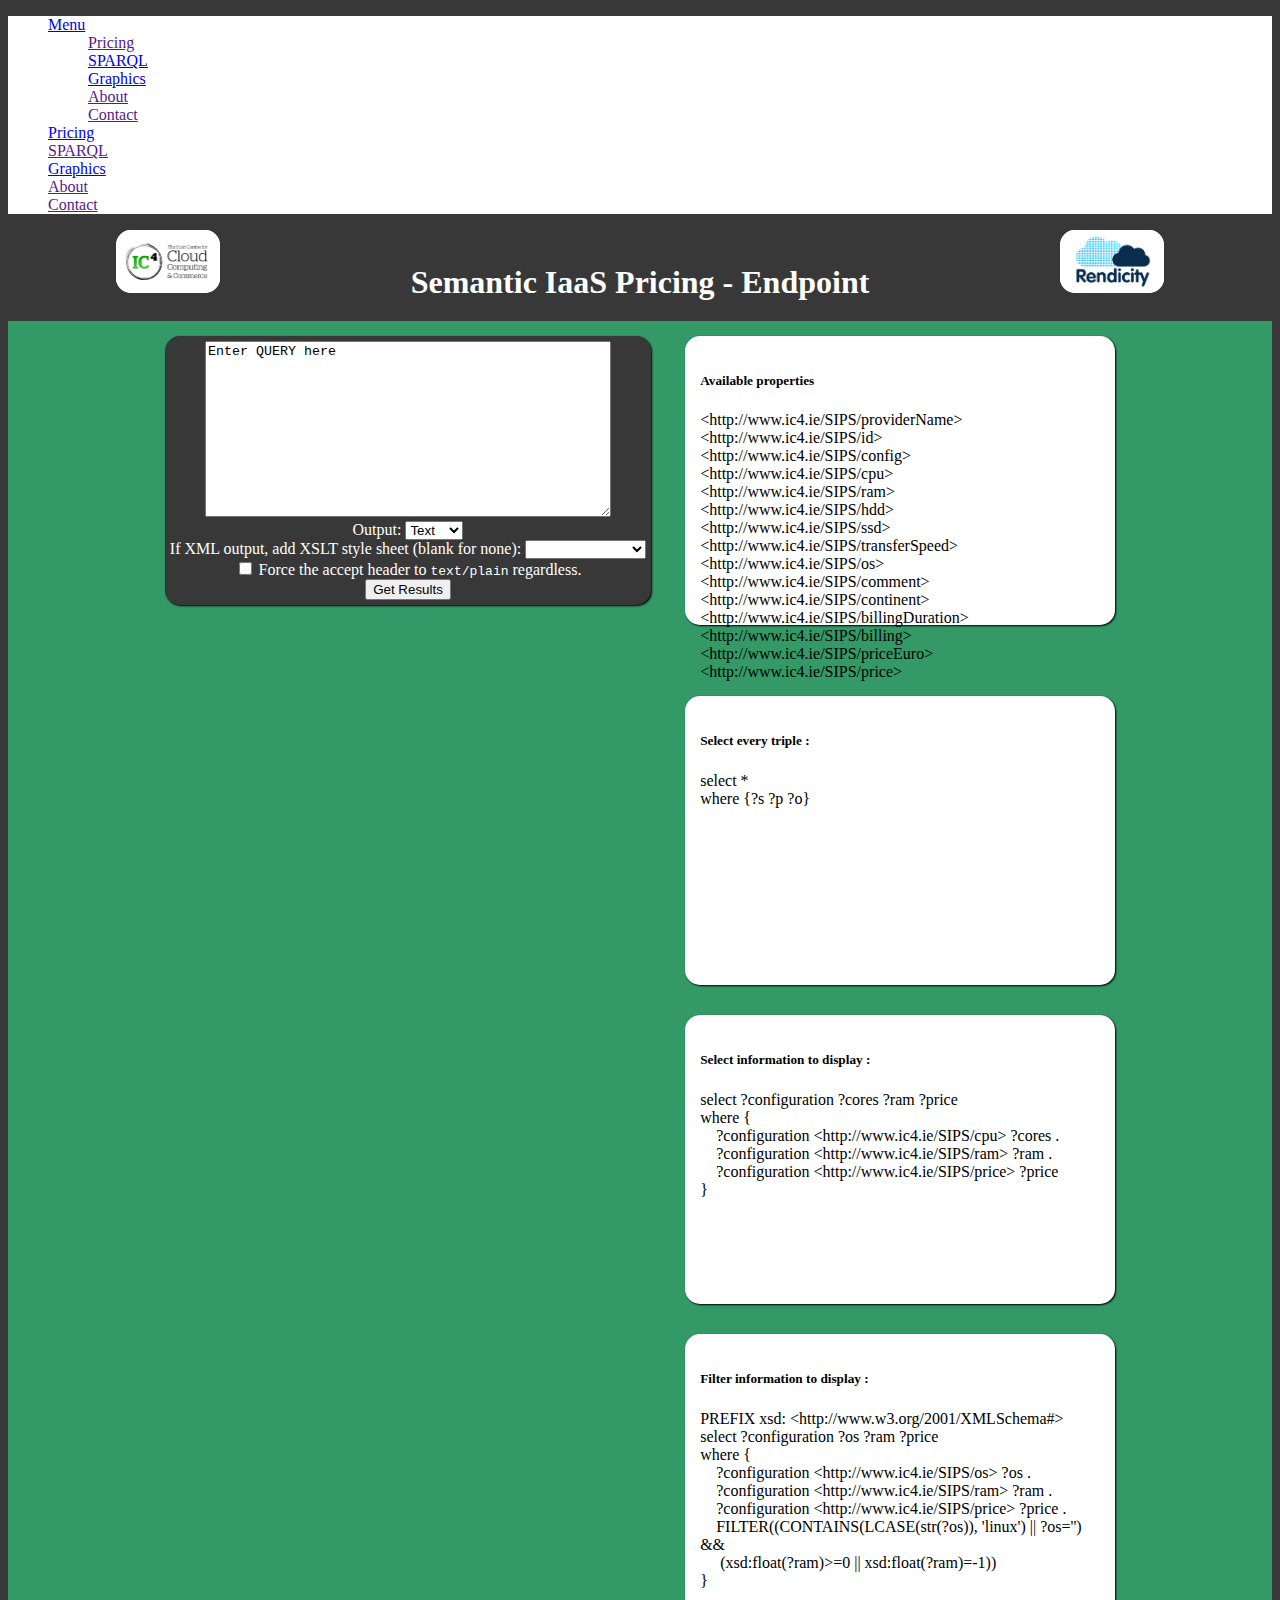
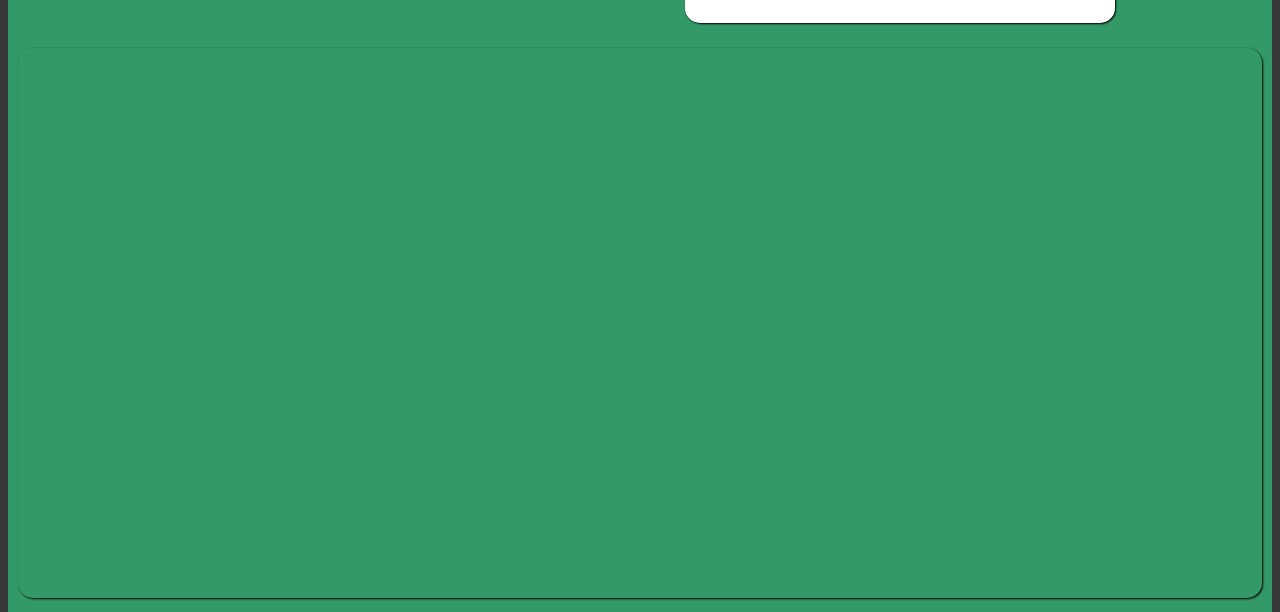
==== commit e69063a0: "changed mobile menu, title, list, loading" ====
--- a/endpoint.html
+++ b/endpoint.html
@@ -1,9 +1,11 @@
 <!DOCTYPE html>
 <html>
     <head>
-	<meta name="viewport" content="width=device-width, initial-scale=1.0">
+		<meta name="viewport" content="width=device-width, initial-scale=1.0">
+		<meta property="og:url" content="http://ic4-sips.s3-website-eu-west-1.amazonaws.com/" />
         <title>SIPS - Endpoint</title>
 		<link href="css/bootstrap.min.css" rel="stylesheet" media="screen">
+		<link href="css/animate.css" rel="stylesheet" media="screen">
 		<link href="css/style.css" rel="stylesheet" media="screen">
 		<link href="css/print.css" rel="stylesheet" media="print">
     </head>
@@ -14,6 +16,18 @@
 		<script src="js/endpoint.js"></script>
 		
 		<ul class="nav nav-pills">
+		  <li role="presentation" class="dropdown">
+			<a class="dropdown-toggle" data-toggle="dropdown" href="#" role="button" aria-haspopup="true" aria-expanded="false">
+			  Menu <span class="caret"></span>
+			</a>
+			<ul class="dropdown-menu">
+			  <li role="presentation"><a href="">Pricing</a></li>
+			  <li role="presentation"><a id="sparqlA" href="endpoint.html">SPARQL</a></li>
+			  <li role="presentation"><a href="stats.html">Graphics</a></li>
+			  <li role="presentation"><a id="buttonModal" href="">About</a></li>
+			  <li role="presentation"><a id="buttonContactModal" href="">Contact</a></li>
+			</ul>
+		  </li>
 		  <li role="presentation"><a href="index.html">Pricing</a></li>
 		  <li role="presentation" class="active"><a id="sparqlA" href="">SPARQL</a></li>
 		  <li role="presentation"><a href="stats.html">Graphics</a></li>
@@ -197,6 +211,6 @@
 			<img id="ontology-image" src="img/Ontology.png">
 			<div id="lucid-chart" style="margin: 10px; position: relative;"><iframe allowfullscreen id="chart" frameborder="0" src="https://www.lucidchart.com/documents/embeddedchart/ba1f3931-fecc-4b2b-a912-5081e6975b89" id="xL_yYAgXFgEw"></iframe></div>
 		</div>
-		
+		<script type="text/javascript" src="//s7.addthis.com/js/300/addthis_widget.js#pubid=ra-57babb98b3adc85e"></script>
 	</body>
 </html>--- a/css/style.css
+++ b/css/style.css
@@ -65,6 +65,14 @@
 	display: none; /* Comment to display form*/
 }
 
+.mobile{
+	display: none;
+}
+
+#title-div .mobile{
+	display: none;
+}
+
 .form-group input, .form-group select {
 	display : inline;
 }
@@ -101,13 +109,17 @@
 .slider{
 	display : inline-block;
 	vertical-align: top;
-	margin : 15px;
+	margin-left : 15px;
+	margin-right : 15px;
+	margin-top: 15px;
+	margin-bottom: 15px;
 }
 
 #green-part {
 	margin-top : 20px;
 	display : inline-block;
 	text-align : center;
+	//background-image: url("../img/noise.png");
 	background : #339966;
 	//border-radius: 50px;
 	width:100%;
@@ -346,4 +358,70 @@
 
 .boxState {
 	display : none;
+}
+
+.stepper {
+	display : none;
+}
+
+@media(max-width: 815px) {
+	body{
+	}
+	
+	.nav{
+		margin-bottom: 15px;
+	}
+	
+	table { table-layout: fixed; }
+	table td { word-wrap: break-word; }
+	
+	.table th, .table td{
+		padding: 0px;
+	}
+	
+	#green-part{
+		margin-top: 3px;
+	}
+	
+	#loading-image.desktop{
+		display: none;
+	}
+	
+	.desktop{
+		display: none;
+	}
+	
+	#title-div .desktop{
+		display: none;
+	}
+	
+	p.mobile{
+		display: block;
+	}
+	
+	#title-div > .h1-div{
+		text-align: center;
+		width:100%;
+	}
+	
+	#title-div .mobile{
+		display: block;
+	}
+	
+	.stepper{
+		//display: block;
+		margin: 15px;
+	}
+	
+	.stepper input{
+		text-align: center;
+	}
+	
+	#title-div .img-div{
+		display:none;
+	}
+}
+
+@-moz-document url-prefix() {
+  fieldset { display: table-cell; }
 }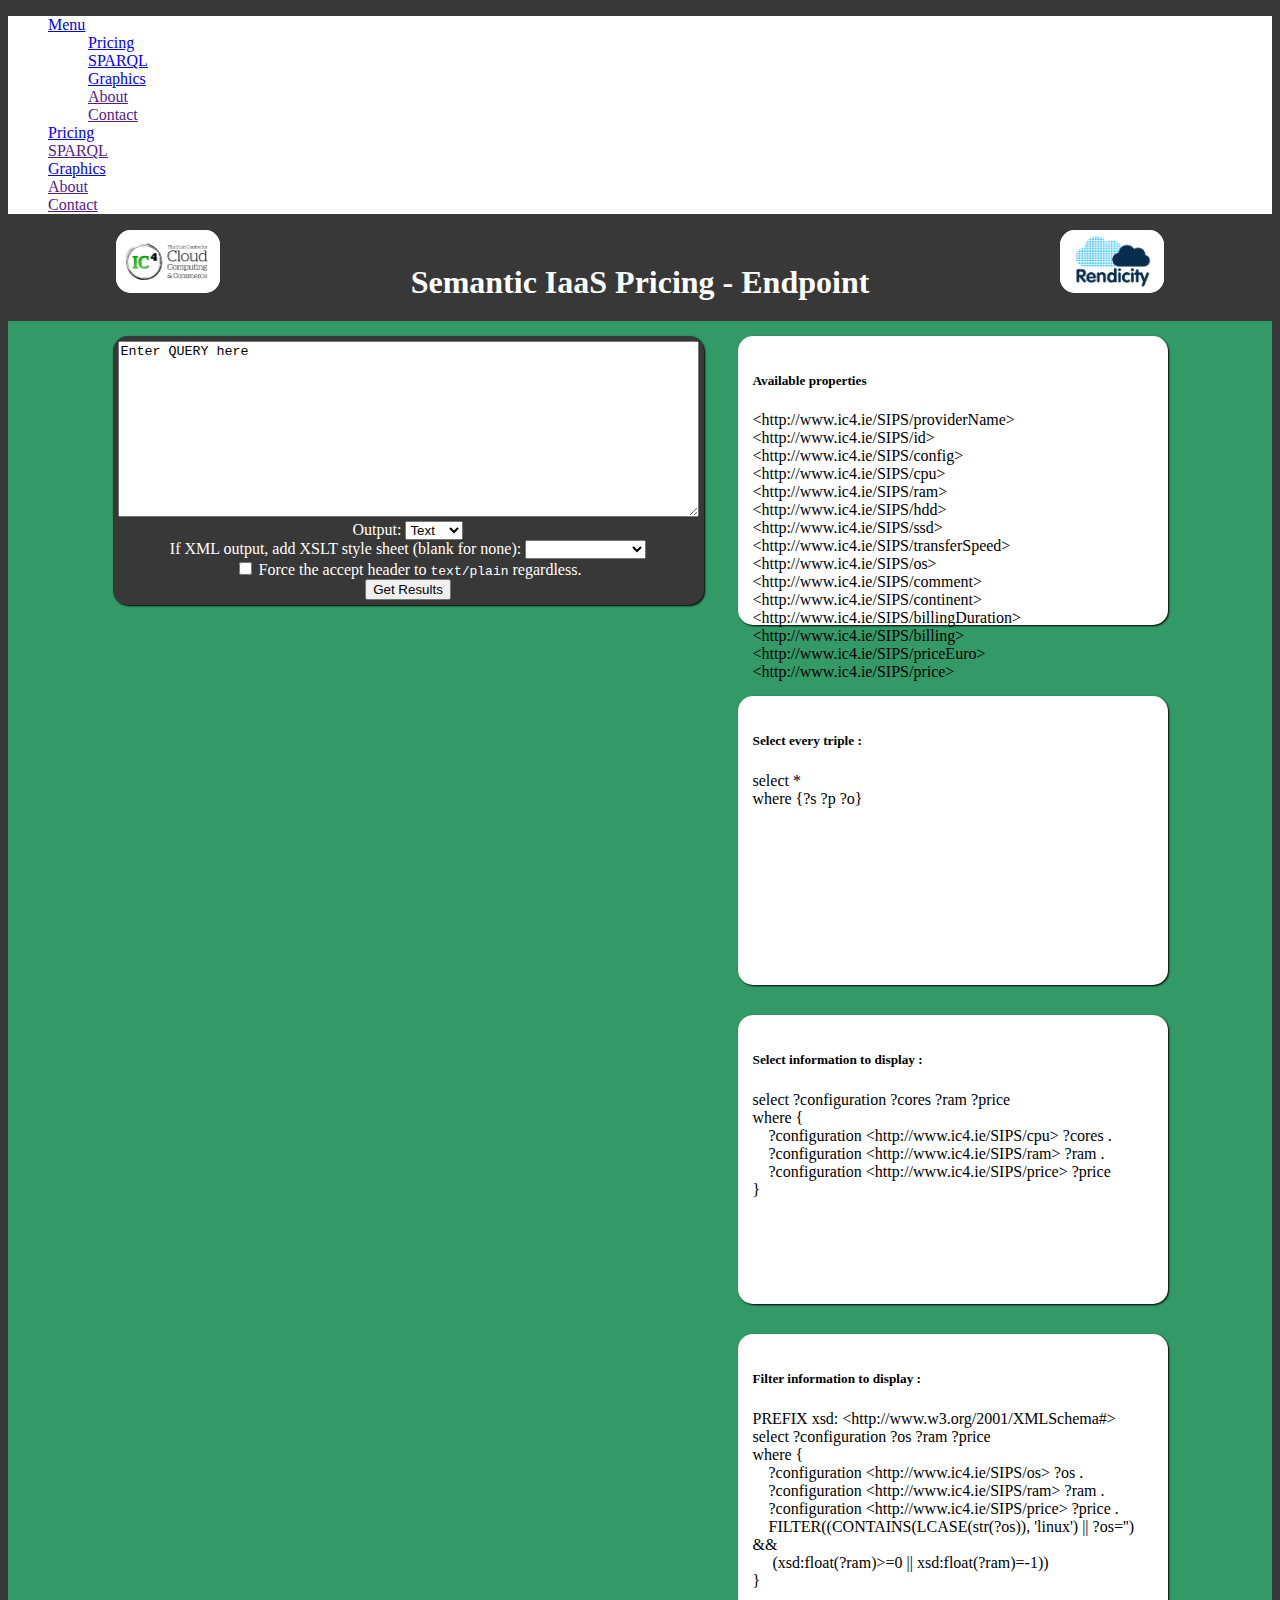
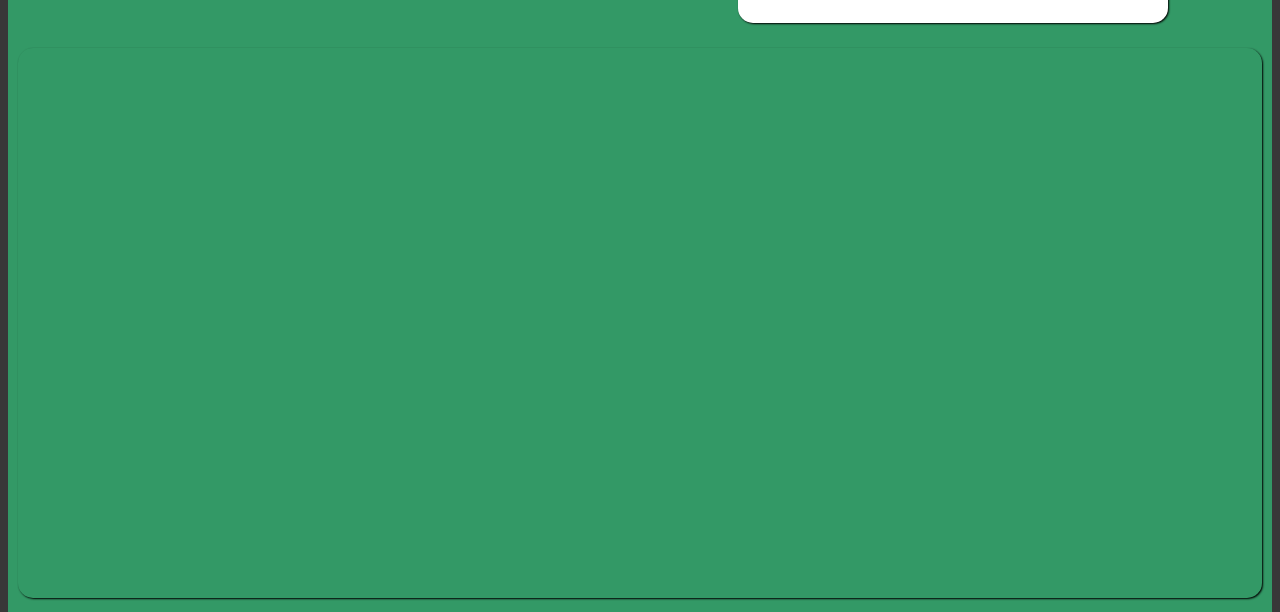
==== commit f368bb9f: "added favicon" ====
--- a/endpoint.html
+++ b/endpoint.html
@@ -3,6 +3,8 @@
     <head>
 		<meta name="viewport" content="width=device-width, initial-scale=1.0">
 		<meta property="og:url" content="http://ic4-sips.s3-website-eu-west-1.amazonaws.com/" />
+		<link rel="icon" type="image/png" href="img/favicon-32x32.png" sizes="32x32">
+		<link rel="icon" type="image/png" href="img/favicon-16x16.png" sizes="16x16">
         <title>SIPS - Endpoint</title>
 		<link href="css/bootstrap.min.css" rel="stylesheet" media="screen">
 		<link href="css/animate.css" rel="stylesheet" media="screen">
@@ -21,18 +23,18 @@
 			  Menu <span class="caret"></span>
 			</a>
 			<ul class="dropdown-menu">
-			  <li role="presentation"><a href="">Pricing</a></li>
+			  <li role="presentation"><a href="index.html">Pricing</a></li>
 			  <li role="presentation"><a id="sparqlA" href="endpoint.html">SPARQL</a></li>
 			  <li role="presentation"><a href="stats.html">Graphics</a></li>
 			  <li role="presentation"><a id="buttonModal" href="">About</a></li>
 			  <li role="presentation"><a id="buttonContactModal" href="">Contact</a></li>
 			</ul>
 		  </li>
-		  <li role="presentation"><a href="index.html">Pricing</a></li>
-		  <li role="presentation" class="active"><a id="sparqlA" href="">SPARQL</a></li>
-		  <li role="presentation"><a href="stats.html">Graphics</a></li>
-		  <li role="presentation"><a id="buttonModal" href="">About</a></li>
-		  <li role="presentation"><a id="buttonContactModal" href="">Contact</a></li>
+		  <li role="presentation" class="desktop"><a href="index.html">Pricing</a></li>
+		  <li role="presentation" class="active desktop"><a id="sparqlA" href="">SPARQL</a></li>
+		  <li role="presentation" class="desktop"><a href="stats.html">Graphics</a></li>
+		  <li role="presentation" class="desktop"><a id="buttonModal" href="">About</a></li>
+		  <li role="presentation" class="desktop"><a id="buttonContactModal" href="">Contact</a></li>
 		</ul>
 		
 		<div id="aboutModal" class="modal">
@@ -103,14 +105,15 @@
 		<div class="h1-print"><h1>Semantic IaaS Pricing - Endpoint</h1></div>
 		<div id="title-div">
 			<div class="img-div"><a href="http://www.ic4.ie/"><img class="logo" src="img/IC4.png"></a></div>
-			<div class="h1-div"><h1>Semantic IaaS Pricing - Endpoint</h1></div>
+			<div class="h1-div desktop"><h1>Semantic IaaS Pricing - Endpoint</h1></div>
+			<div class="h1-div mobile"><h1>SIPS - Endpoint</h1></div>
 			<div class="img-div"><a href="http://www.rendicity.com/"><img class="logo" src="img/Rendicity.png"></a></div>
 		</div>
 		
 		<div id="green-part">
 			<div id="sliders">
 				<form id="sparql-form" action="" method="GET" accept-charset="UTF-8" onsubmit="doSubmit();">
-					<textarea name="query" cols="70" rows="10" style="width : 400px; height : 170px;" onfocus="if(this.value==this.defaultValue)this.value='';" onblur="if(this.value=='')this.value=this.defaultValue;">Enter QUERY here</textarea>
+					<textarea name="query" cols="70" rows="10" style="height : 170px;" onfocus="if(this.value==this.defaultValue)this.value='';" onblur="if(this.value=='')this.value=this.defaultValue;">Enter QUERY here</textarea>
 					<br>
 
 					Output: <select name="output">
